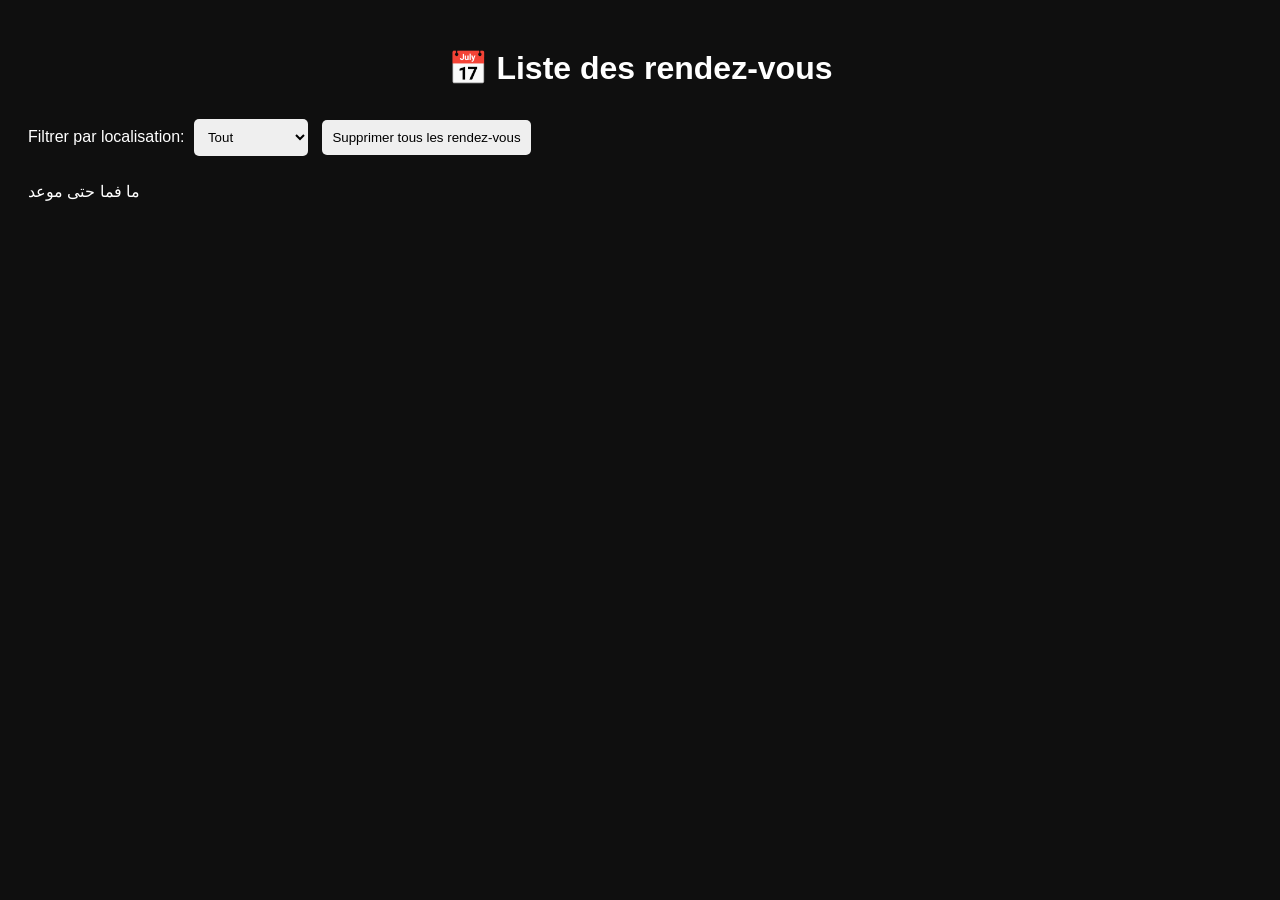
==== admin.html @ c8698304 "Add files via upload" ====
<!DOCTYPE html>
<html lang="fr">
<head>
  <meta charset="UTF-8">
  <title>Admin - HAZEM COIFF</title>
  <style>
    body {
      background: #0f0f0f;
      color: white;
      font-family: Arial, sans-serif;
      padding: 20px;
    }

    h1 {
      text-align: center;
    }

    select, button {
      padding: 10px;
      margin: 10px 5px;
      border-radius: 5px;
      border: none;
      cursor: pointer;
    }

    button:hover {
      background: #ff4d5a;
    }

    .card {
      background: #1a1a1a;
      padding: 15px;
      margin: 10px 0;
      border-radius: 8px;
    }
  </style>
</head>
<body>

  <h1>📅 Liste des rendez-vous</h1>

  <!-- تصفية حسب المكان -->
  <label>Filtrer par localisation:</label>
  <select id="filter">
    <option value="all">Tout</option>
    <option value="MEGRINE">MEGRINE</option>
    <option value="BOUMHALL">BOUMHALL</option>
  </select>

  <button id="clearAll">Supprimer tous les rendez-vous</button>

  <div id="list"></div>

  <script>
    const list = document.getElementById("list");
    const filter = document.getElementById("filter");
    const clearAll = document.getElementById("clearAll");

    // جلب المواعيد من localStorage
    let bookings = JSON.parse(localStorage.getItem("bookings")) || [];

    // عرض المواعيد
    function displayBookings(filterValue = "all") {
      list.innerHTML = "";

      let filtered = bookings;
      if(filterValue !== "all") {
        filtered = bookings.filter(b => b.location === filterValue);
      }

      if(filtered.length === 0) {
        list.innerHTML = "<p>ما فما حتى موعد</p>";
      }

      filtered.forEach((b, i) => {
        list.innerHTML += `
          <div class="card">
            <p><strong>Nom:</strong> ${b.name}</p>
            <p><strong>Téléphone:</strong> ${b.phone}</p>
            <p><strong>Service:</strong> ${b.service}</p>
            <p><strong>Localisation:</strong> ${b.location}</p>
            <p><strong>Date:</strong> ${b.date}</p>
            <p><strong>Heure:</strong> ${b.time}</p>
            <button onclick="deleteBooking(${i})">❌ Supprimer</button>
          </div>
        `;
      });
    }

    // حذف موعد محدد
    function deleteBooking(index) {
      bookings.splice(index, 1);
      localStorage.setItem("bookings", JSON.stringify(bookings));
      displayBookings(filter.value);
    }

    // حذف جميع المواعيد
    clearAll.addEventListener("click", () => {
      if(confirm("هل تريد حقًا حذف جميع المواعيد؟")) {
        bookings = [];
        localStorage.setItem("bookings", JSON.stringify(bookings));
        displayBookings();
      }
    });

    // تغيير الفلترة
    filter.addEventListener("change", () => {
      displayBookings(filter.value);
    });

    // عرض المواعيد أول مرة
    displayBookings();
  </script>

</body>
</html>
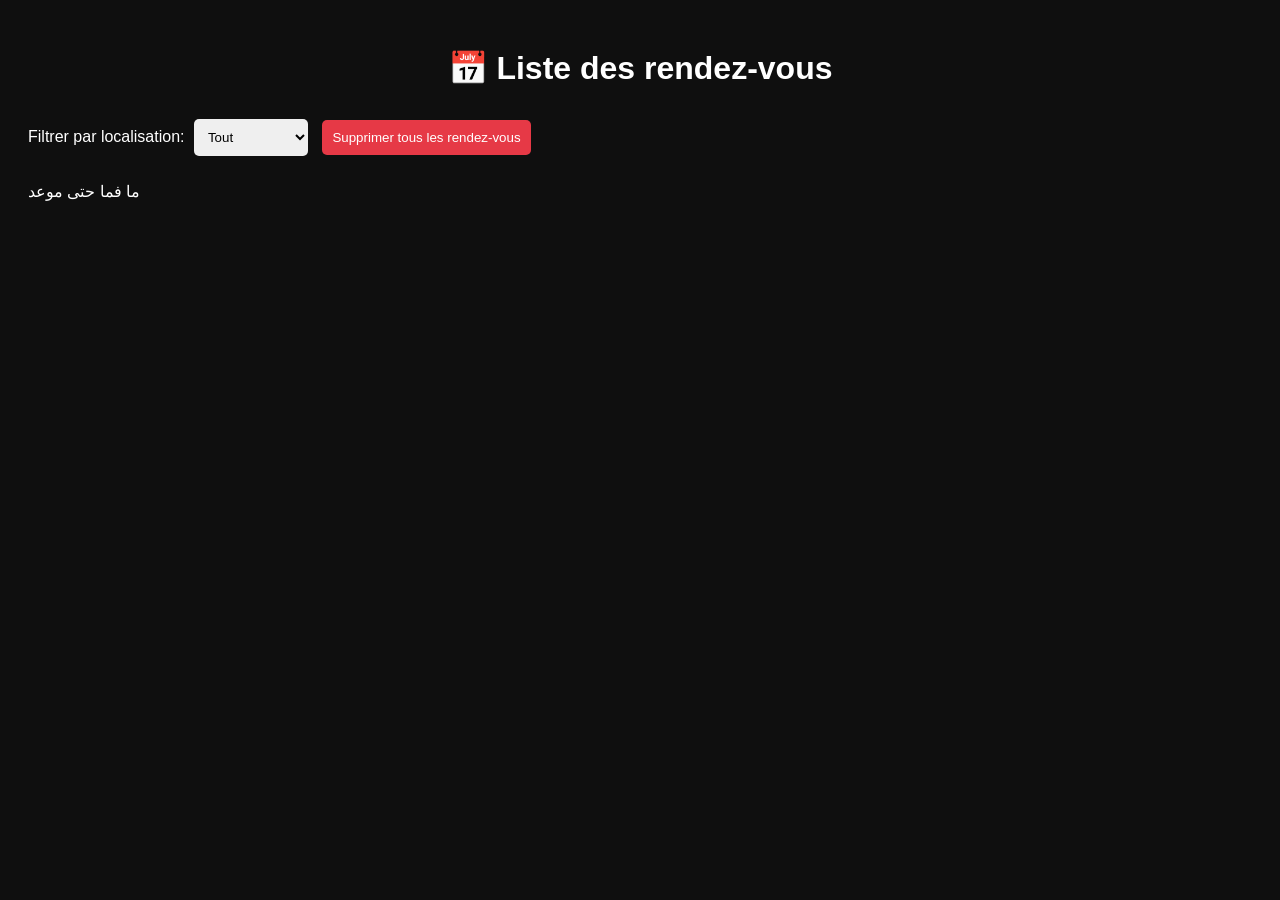
==== commit 7377f766: "Update site: fixed Admin page + new features" ====
--- a/admin.html
+++ b/admin.html
@@ -4,42 +4,18 @@
   <meta charset="UTF-8">
   <title>Admin - HAZEM COIFF</title>
   <style>
-    body {
-      background: #0f0f0f;
-      color: white;
-      font-family: Arial, sans-serif;
-      padding: 20px;
-    }
-
-    h1 {
-      text-align: center;
-    }
-
-    select, button {
-      padding: 10px;
-      margin: 10px 5px;
-      border-radius: 5px;
-      border: none;
-      cursor: pointer;
-    }
-
-    button:hover {
-      background: #ff4d5a;
-    }
-
-    .card {
-      background: #1a1a1a;
-      padding: 15px;
-      margin: 10px 0;
-      border-radius: 8px;
-    }
+    body { background: #0f0f0f; color: white; font-family: Arial; padding: 20px; }
+    h1 { text-align: center; }
+    select, button { padding: 10px; margin: 10px 5px; border-radius: 5px; border: none; cursor: pointer; }
+    button { background: #e63946; color: white; }
+    button:hover { background: #ff4d5a; }
+    .card { background: #1a1a1a; padding: 15px; margin: 10px 0; border-radius: 8px; }
   </style>
 </head>
 <body>
 
   <h1>📅 Liste des rendez-vous</h1>
 
-  <!-- تصفية حسب المكان -->
   <label>Filtrer par localisation:</label>
   <select id="filter">
     <option value="all">Tout</option>
@@ -56,10 +32,8 @@
     const filter = document.getElementById("filter");
     const clearAll = document.getElementById("clearAll");
 
-    // جلب المواعيد من localStorage
     let bookings = JSON.parse(localStorage.getItem("bookings")) || [];
 
-    // عرض المواعيد
     function displayBookings(filterValue = "all") {
       list.innerHTML = "";
 
@@ -87,31 +61,26 @@
       });
     }
 
-    // حذف موعد محدد
     function deleteBooking(index) {
       bookings.splice(index, 1);
       localStorage.setItem("bookings", JSON.stringify(bookings));
       displayBookings(filter.value);
     }
 
-    // حذف جميع المواعيد
     clearAll.addEventListener("click", () => {
-      if(confirm("هل تريد حقًا حذف جميع المواعيد؟")) {
+      if(confirm("هل تريد حذف جميع المواعيد؟")) {
         bookings = [];
         localStorage.setItem("bookings", JSON.stringify(bookings));
         displayBookings();
       }
     });
 
-    // تغيير الفلترة
     filter.addEventListener("change", () => {
       displayBookings(filter.value);
     });
 
-    // عرض المواعيد أول مرة
     displayBookings();
   </script>
 
 </body>
 </html>
-
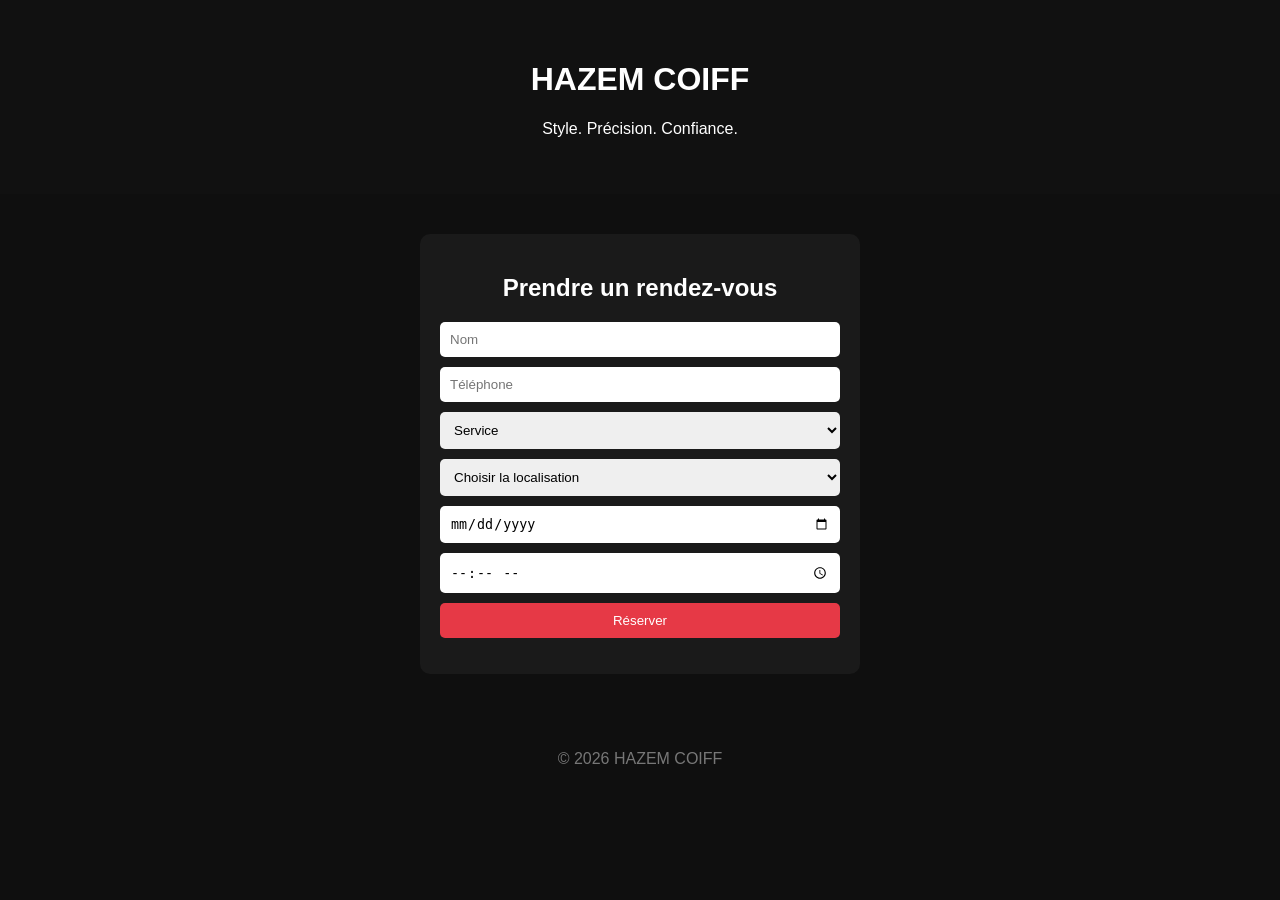
==== commit cccee1a7: "Add files via upload" ====
--- a/admin.html
+++ b/admin.html
@@ -13,6 +13,18 @@
   </style>
 </head>
 <body>
+
+<script>
+  // كلمة السر
+  const adminPassword = "1920"; // غيّرها كما تحب
+
+  const password = prompt("🔒 Entrez le mot de passe pour accéder à l'Admin Page:");
+
+  if(password !== adminPassword) {
+    alert("❌ Mot de passe incorrect ! Accès refusé.");
+    window.location.href = "index.html"; // يرجع للصفحة الرئيسية
+  }
+</script>
 
   <h1>📅 Liste des rendez-vous</h1>
 
@@ -38,13 +50,9 @@
       list.innerHTML = "";
 
       let filtered = bookings;
-      if(filterValue !== "all") {
-        filtered = bookings.filter(b => b.location === filterValue);
-      }
+      if(filterValue !== "all") filtered = bookings.filter(b => b.location === filterValue);
 
-      if(filtered.length === 0) {
-        list.innerHTML = "<p>ما فما حتى موعد</p>";
-      }
+      if(filtered.length === 0) list.innerHTML = "<p>ما فما حتى موعد</p>";
 
       filtered.forEach((b, i) => {
         list.innerHTML += `
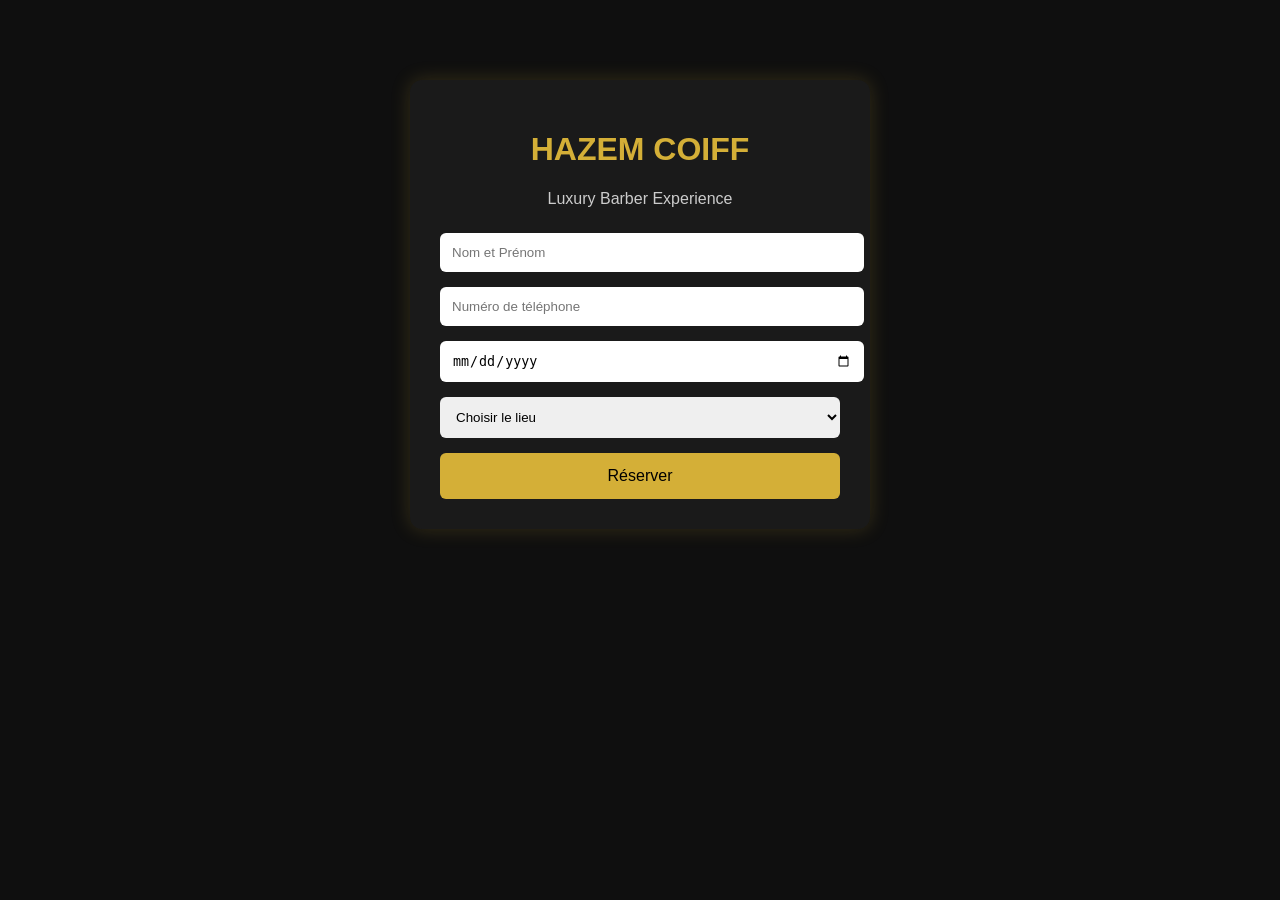
==== commit 2a15606a: "Add files via upload" ====
--- a/admin.html
+++ b/admin.html
@@ -1,94 +1,21 @@
 <!DOCTYPE html>
-<html lang="fr">
+<html>
 <head>
   <meta charset="UTF-8">
   <title>Admin - HAZEM COIFF</title>
-  <style>
-    body { background: #0f0f0f; color: white; font-family: Arial; padding: 20px; }
-    h1 { text-align: center; }
-    select, button { padding: 10px; margin: 10px 5px; border-radius: 5px; border: none; cursor: pointer; }
-    button { background: #e63946; color: white; }
-    button:hover { background: #ff4d5a; }
-    .card { background: #1a1a1a; padding: 15px; margin: 10px 0; border-radius: 8px; }
-  </style>
 </head>
 <body>
 
 <script>
-  // كلمة السر
-  const adminPassword = "1920"; // غيّرها كما تحب
-
-  const password = prompt("🔒 Entrez le mot de passe pour accéder à l'Admin Page:");
-
-  if(password !== adminPassword) {
-    alert("❌ Mot de passe incorrect ! Accès refusé.");
-    window.location.href = "index.html"; // يرجع للصفحة الرئيسية
+  const password = prompt("Mot de passe admin:");
+  if (password !== "Hazem2026") {
+    alert("Accès refusé");
+    window.location.href = "index.html";
   }
 </script>
 
-  <h1>📅 Liste des rendez-vous</h1>
-
-  <label>Filtrer par localisation:</label>
-  <select id="filter">
-    <option value="all">Tout</option>
-    <option value="MEGRINE">MEGRINE</option>
-    <option value="BOUMHALL">BOUMHALL</option>
-  </select>
-
-  <button id="clearAll">Supprimer tous les rendez-vous</button>
-
-  <div id="list"></div>
-
-  <script>
-    const list = document.getElementById("list");
-    const filter = document.getElementById("filter");
-    const clearAll = document.getElementById("clearAll");
-
-    let bookings = JSON.parse(localStorage.getItem("bookings")) || [];
-
-    function displayBookings(filterValue = "all") {
-      list.innerHTML = "";
-
-      let filtered = bookings;
-      if(filterValue !== "all") filtered = bookings.filter(b => b.location === filterValue);
-
-      if(filtered.length === 0) list.innerHTML = "<p>ما فما حتى موعد</p>";
-
-      filtered.forEach((b, i) => {
-        list.innerHTML += `
-          <div class="card">
-            <p><strong>Nom:</strong> ${b.name}</p>
-            <p><strong>Téléphone:</strong> ${b.phone}</p>
-            <p><strong>Service:</strong> ${b.service}</p>
-            <p><strong>Localisation:</strong> ${b.location}</p>
-            <p><strong>Date:</strong> ${b.date}</p>
-            <p><strong>Heure:</strong> ${b.time}</p>
-            <button onclick="deleteBooking(${i})">❌ Supprimer</button>
-          </div>
-        `;
-      });
-    }
-
-    function deleteBooking(index) {
-      bookings.splice(index, 1);
-      localStorage.setItem("bookings", JSON.stringify(bookings));
-      displayBookings(filter.value);
-    }
-
-    clearAll.addEventListener("click", () => {
-      if(confirm("هل تريد حذف جميع المواعيد؟")) {
-        bookings = [];
-        localStorage.setItem("bookings", JSON.stringify(bookings));
-        displayBookings();
-      }
-    });
-
-    filter.addEventListener("change", () => {
-      displayBookings(filter.value);
-    });
-
-    displayBookings();
-  </script>
+<h1>Admin Page (Demo)</h1>
+<p>Cette page est privée.</p>
 
 </body>
 </html>
